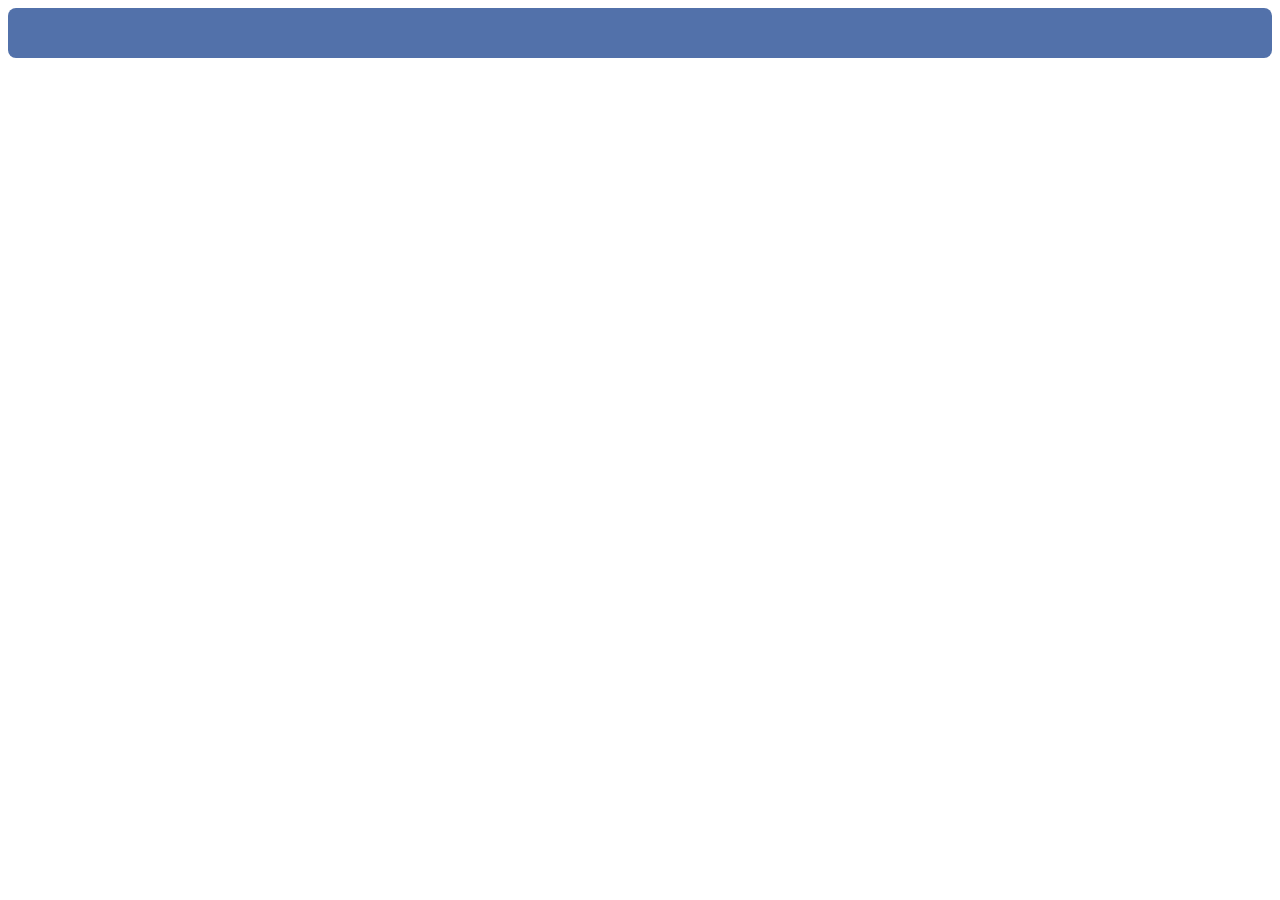
==== Introduction/introduction.html @ 4e507ca3 "utilize" ====
<!DOCTYPE html>
<html lang="en">
    <head>
        <meta charset="UTF-8"></meta>
        <title>Introduction</title>
        <link rel="stylesheet" href="style.css"></link>
    </head>
    <body>
        <div class="topBar">
            
        </div>
    </body>
</html>
---- Introduction/style.css ----
body {
    font-family: 'Microsoft JhengHei UI';
}

.topBar {
    position: relative;
    height: 50px;
    width: 100%;
    background-color: rgb(82, 113, 170);
    border-radius: 8px;
}
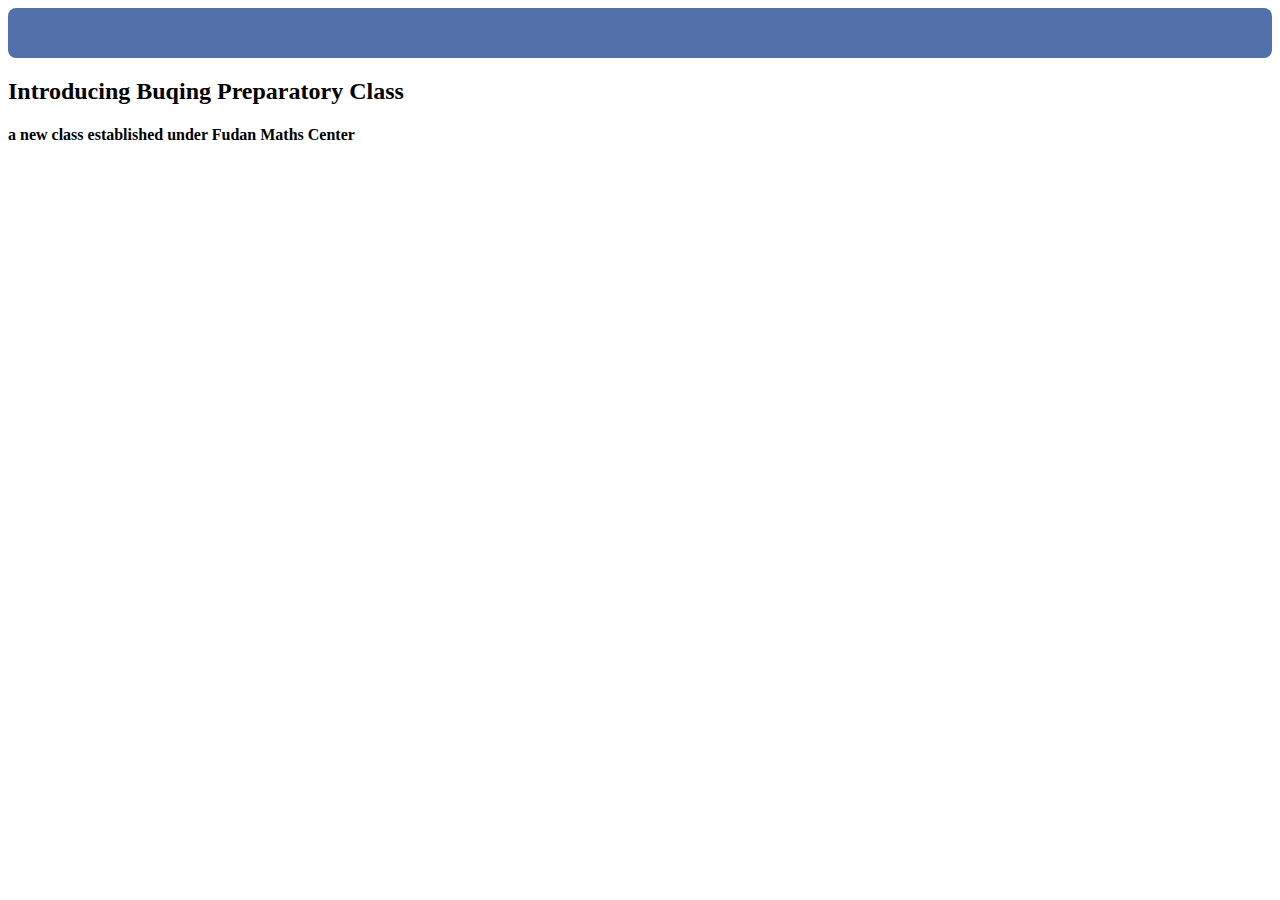
==== commit 984ea091: "Update introduction.html" ====
--- a/Introduction/introduction.html
+++ b/Introduction/introduction.html
@@ -9,5 +9,12 @@
         <div class="topBar">
             
         </div>
+        <div class="passage">
+            <h2>Introducing Buqing Preparatory Class</h2>
+            <h4>a new class established under Fudan Maths Center</h4>
+            <p>
+                
+            </p>
+        </div>
     </body>
-</html>+</html>
